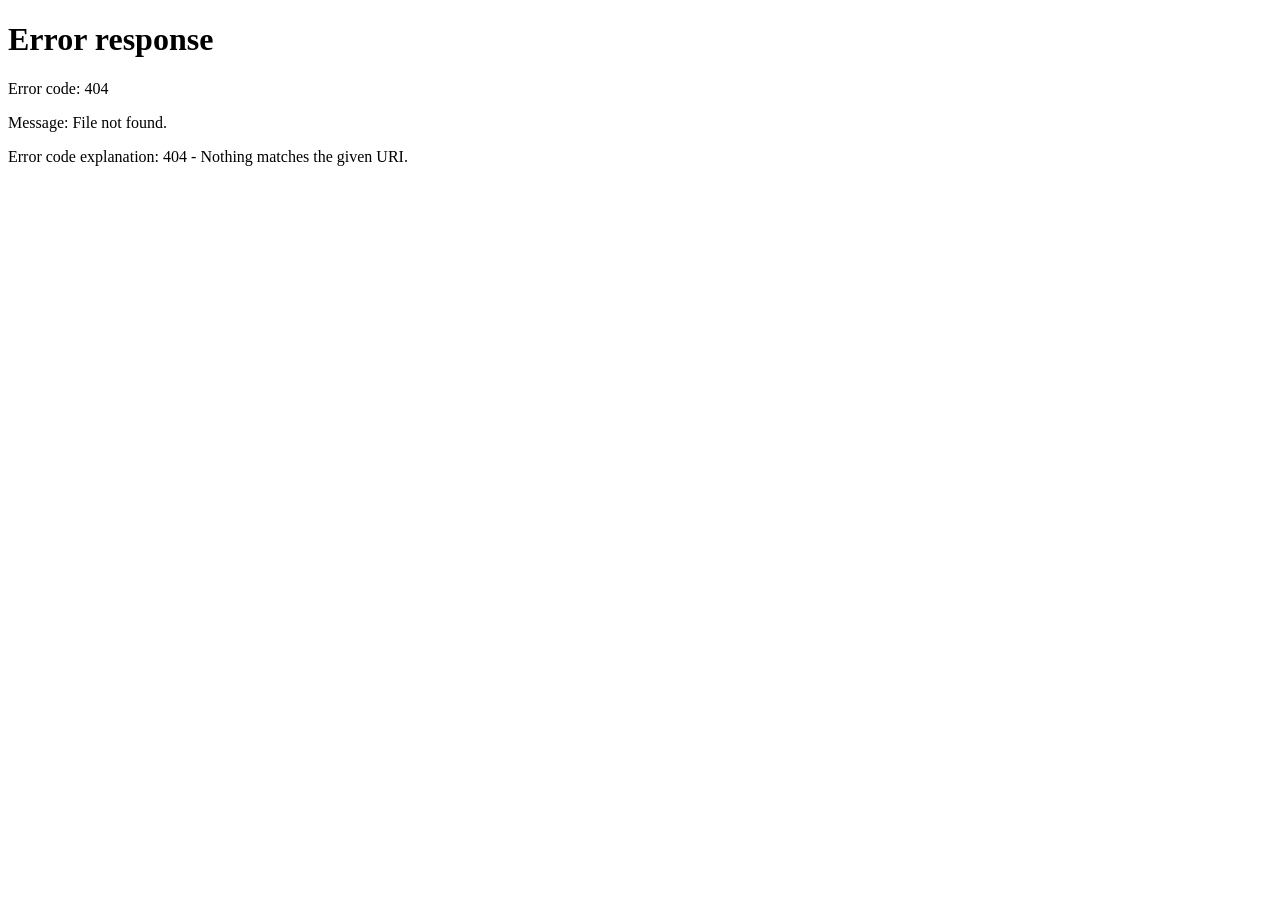
==== index.html @ 9686321e "initial commit" ====
<!DOCTYPE html>
<html lang="en">
  <head>
    <meta charset="UTF-8" />
    <meta name="viewport" content="width=device-width, initial-scale=1.0" />
    <meta http-equiv="refresh" content="0;./app/Halaman_info.html" />
    <title>Halaman Index</title>
  </head>
  <body></body>
</html>
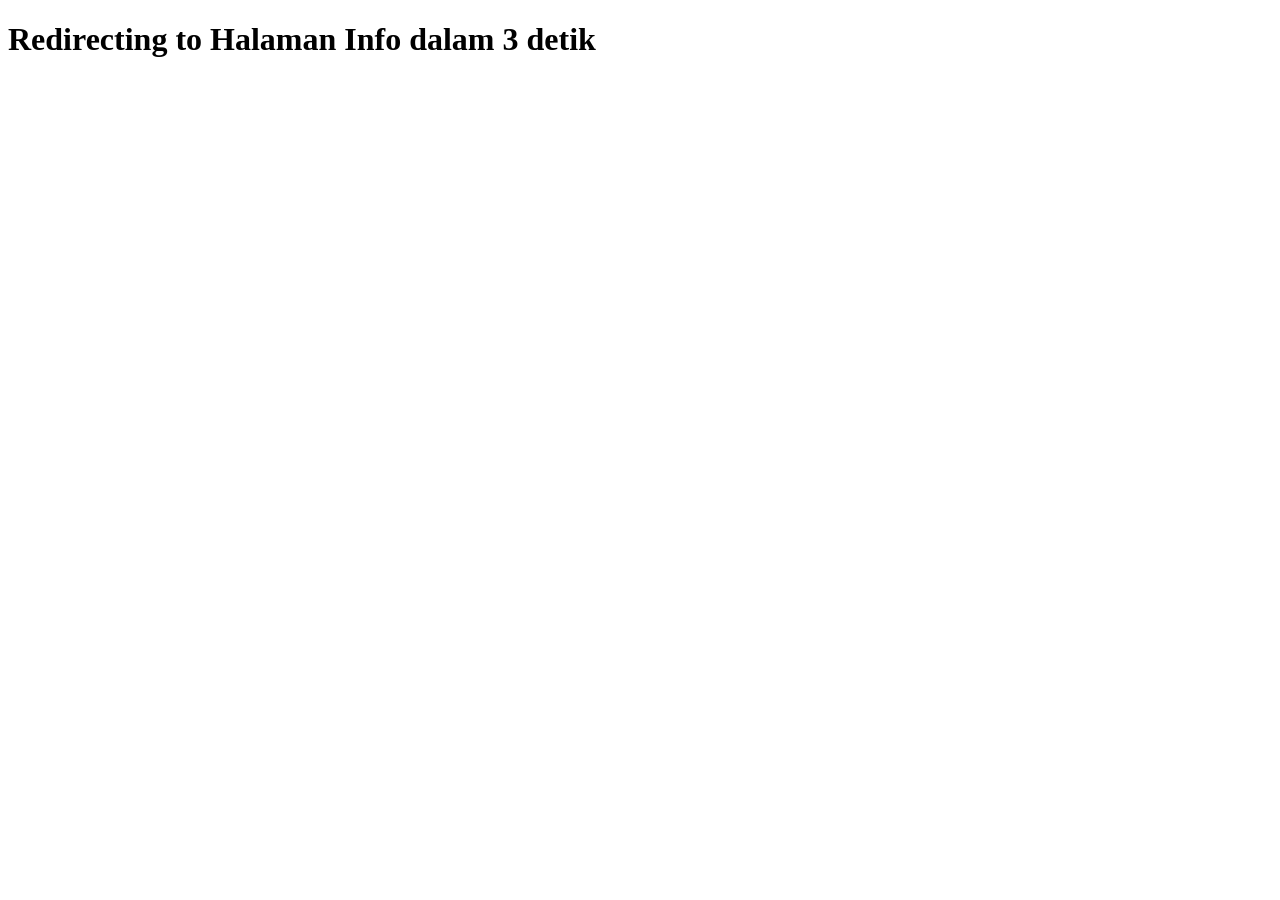
==== commit b5b208ff: "mengubah nama file html dan gambar" ====
--- a/index.html
+++ b/index.html
@@ -3,8 +3,10 @@
   <head>
     <meta charset="UTF-8" />
     <meta name="viewport" content="width=device-width, initial-scale=1.0" />
-    <meta http-equiv="refresh" content="0;./app/Halaman_info.html" />
+    <meta http-equiv="refresh" content="3;./app/Halaman_info.html" />
     <title>Halaman Index</title>
   </head>
-  <body></body>
+  <body>
+    <h1>Redirecting to Halaman Info dalam 3 detik</h1>
+  </body>
 </html>
